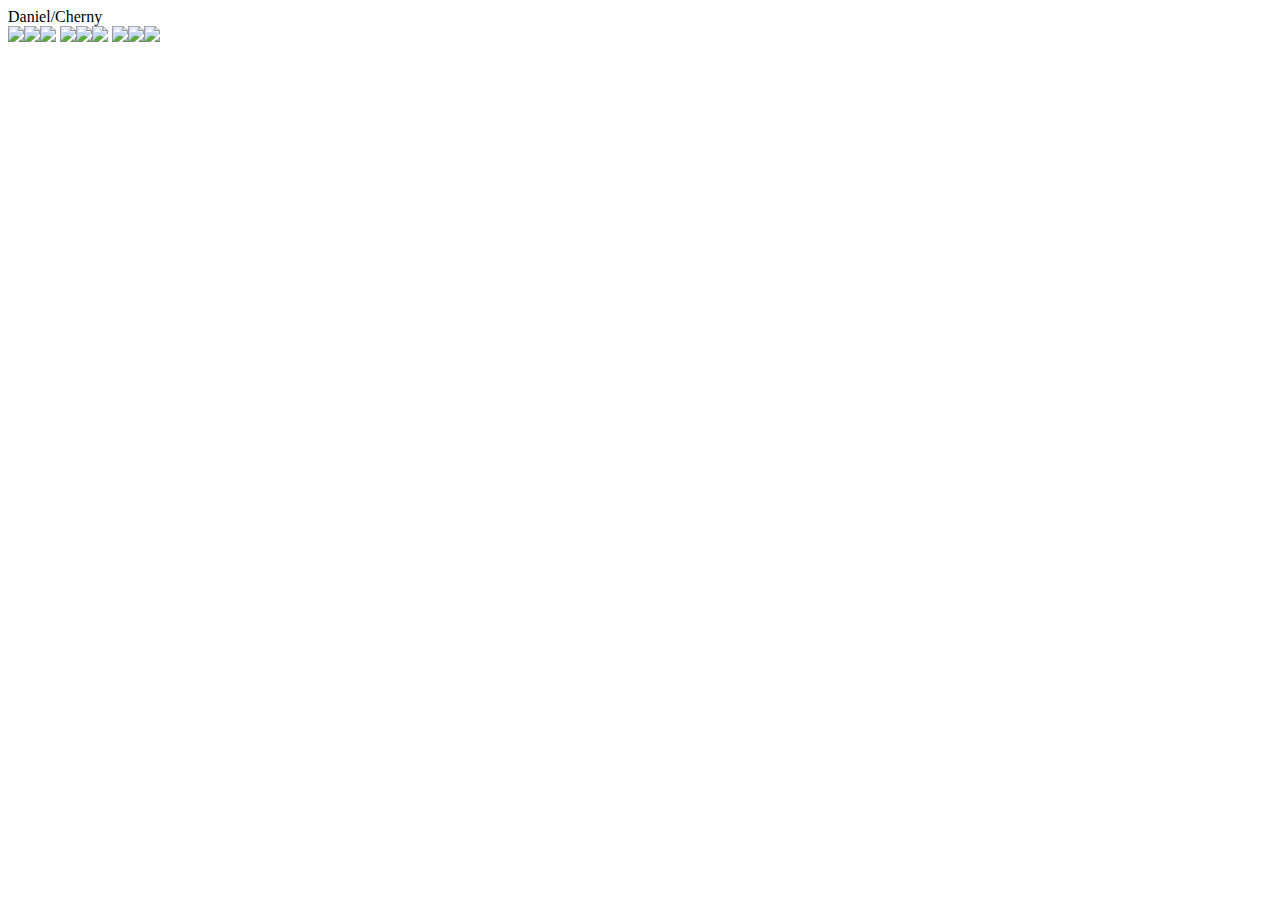
==== index.html @ b082457d "Update and rename photosite.html to index.html" ====
<!DOCTYPE html>
<html>

<head>
    <title>Photo Blog</title>
    <link rel="preconnect" href="https://fonts.googleapis.com">
    <link rel="preconnect" href="https://fonts.gstatic.com" crossorigin>
    <link href="https://fonts.googleapis.com/css2?family=Raleway:wght@800&display=swap" rel="stylesheet">
    <link rel="stylesheet" href="css/styles.css">
</head>

<body>
    <nav>Daniel/Cherny</nav>

    <!-- Massimo Margagnoni -->
    <img src="http://c1.staticflickr.com/9/8450/8026519634_f33f3724ea_b.jpg"><img
        src="http://c2.staticflickr.com/8/7218/7209301894_c99d3a33c2_h.jpg"><img
        src="http://c2.staticflickr.com/8/7231/6947093326_df216540ff_b.jpg">

    <!-- Giuseppe Milo -->
    <img src="http://c1.staticflickr.com/9/8788/17367410309_78abb9e5b6_b.jpg"><img
        src="http://c2.staticflickr.com/6/5814/20700286354_762c19bd3b_b.jpg"><img
        src="http://c2.staticflickr.com/6/5647/21137202535_404bf25729_b.jpg">

    <!-- GörlitzPhotography -->
    <img src="http://c2.staticflickr.com/6/5588/14991687545_5c8e1a2e86_b.jpg"><img
        src="http://c2.staticflickr.com/4/3888/14878097108_5997041006_b.jpg"><img
        src="http://c2.staticflickr.com/8/7579/15482110477_0b0e9e5421_b.jpg">

    <!-- All Photos Licensed Under Creative Commons 2.0 -->
    <!-- https://creativecommons.org/licenses/by/2.0/legalcode  -->

</body>

</html>
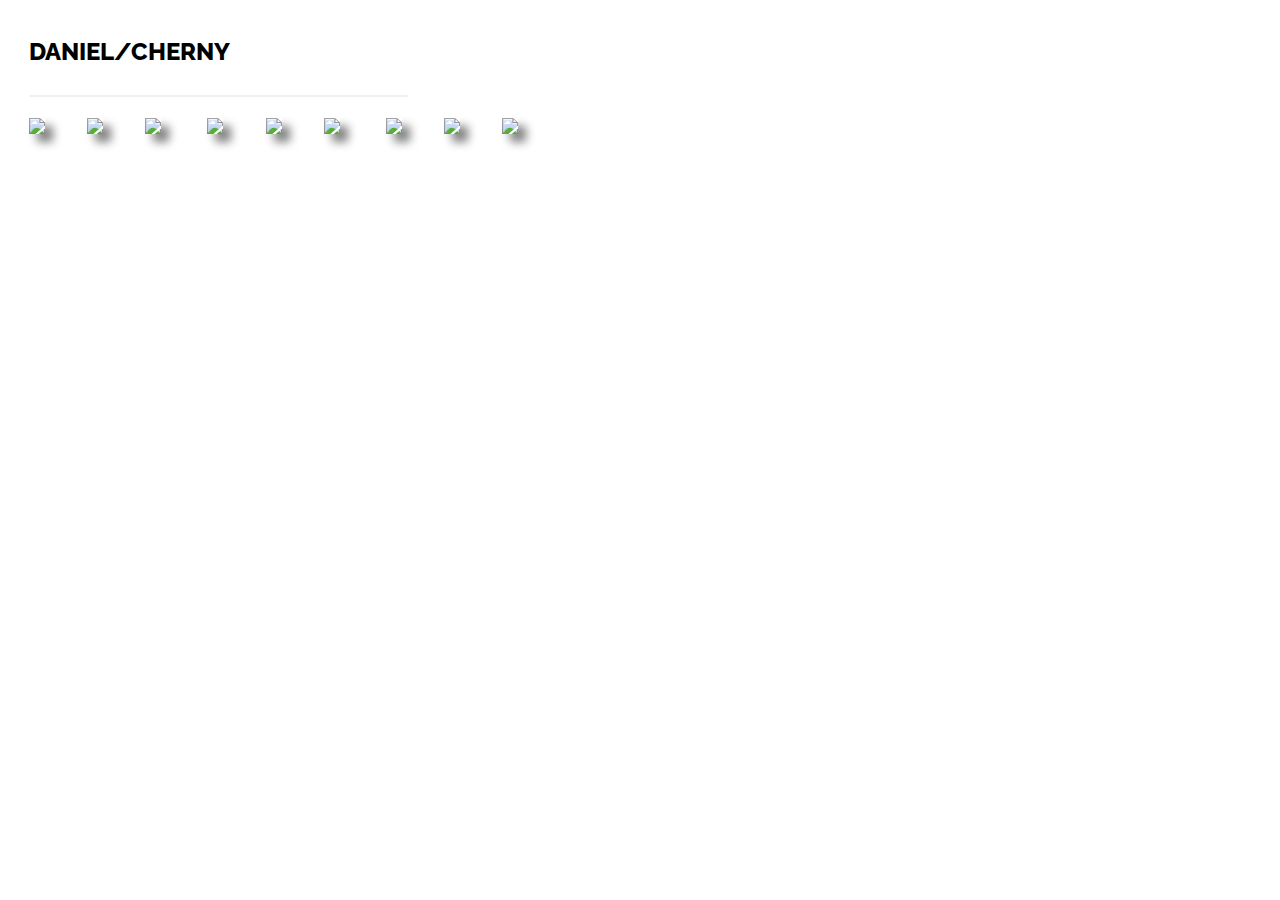
==== commit c1823102: "Update index.html" ====
--- a/index.html
+++ b/index.html
@@ -6,7 +6,7 @@
     <link rel="preconnect" href="https://fonts.googleapis.com">
     <link rel="preconnect" href="https://fonts.gstatic.com" crossorigin>
     <link href="https://fonts.googleapis.com/css2?family=Raleway:wght@800&display=swap" rel="stylesheet">
-    <link rel="stylesheet" href="css/styles.css">
+    <link rel="stylesheet" href="styles.css">
 </head>
 
 <body>
--- a/styles.css
+++ b/styles.css
@@ -0,0 +1,16 @@
+img {
+    width: 30%;
+    margin: calc(10%/6);
+    box-shadow: 8px 8px 10px grey;
+}
+
+nav {
+    text-transform: uppercase;
+    width: 30%;
+    margin-left: calc(10%/6);
+    border-bottom: 2px solid #f1f1f1;
+    font-family: 'Raleway', sans-serif;
+    font-weight: 800;
+    font-size: 1.5em;
+    padding: 1.2em 0;
+}
